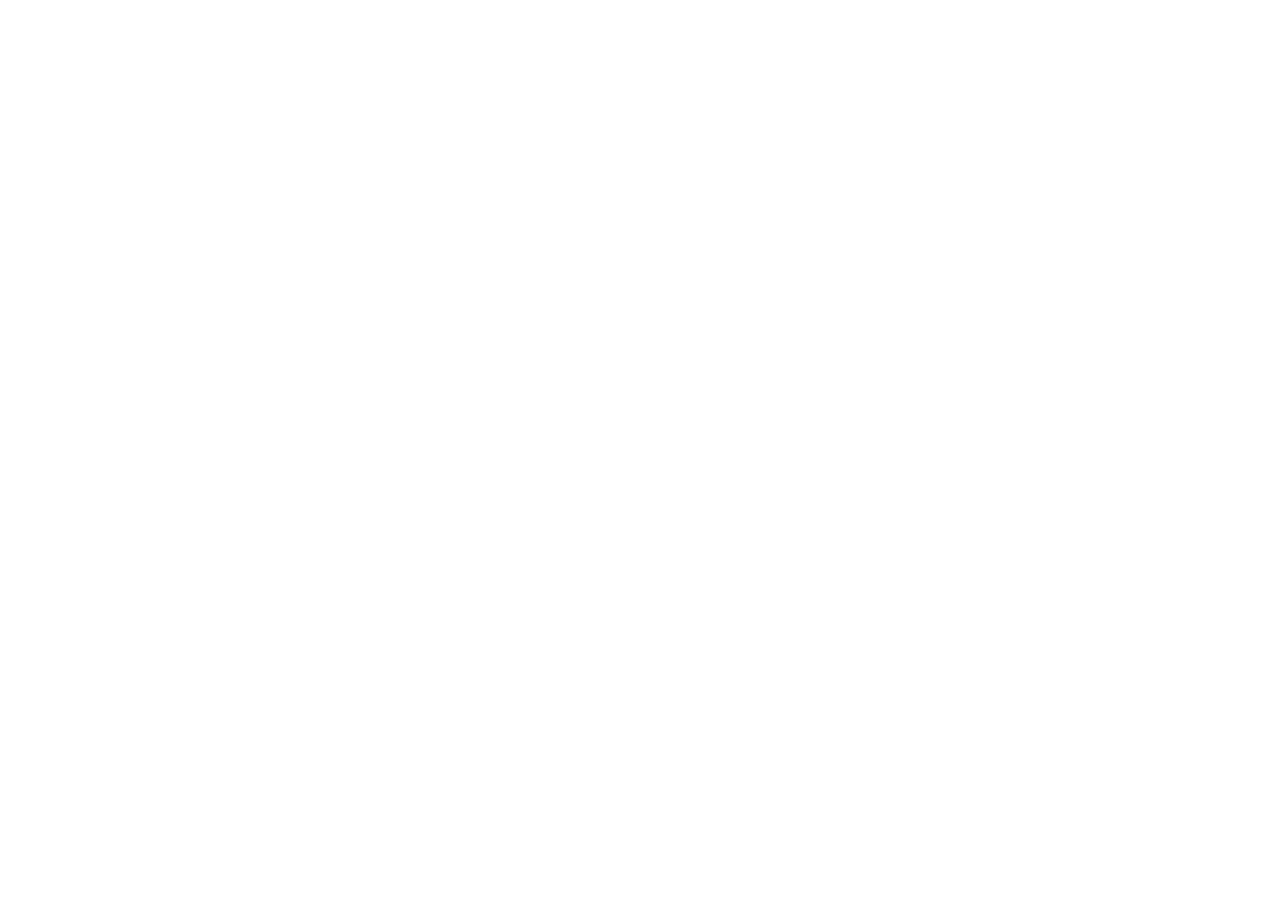
==== high_scores.html @ 2b733359 "Initial commit" ====
<!DOCTYPE html>
<html lang="en">
  <head>
    <meta charset="UTF-8" />
    <meta name="viewport" content="width=device-width, initial-scale=1.0" />
    <title>Sudoku - High Scores</title>
    <link rel="stylesheet" href="styles/sudoku.css" />
    <!-- Part 1: write the markup below. Part 2: style it in
         styles/sudoku.css. No JavaScript this week. -->
  </head>
  <body>
    <!-- TODO (Part 1): the SAME site header as index.html (copy it across -
         feeling this duplication is the point; a framework fixes it later). -->

    <!-- TODO (Part 1): the page's <main> content.
         - one <h1>
         - a <table class="scores"> with <thead>/<tbody>, <th scope="col">
           header cells (Date, Duration) and the five rows from README
           requirement 4. -->
  </body>
</html>
---- styles/sudoku.css ----
/* =====================================================================
   sudoku.css  -  your styles go here (Lab 02, Part 2)

   Native CSS only: the box model, Flexbox, and custom properties. No
   framework and no media queries. Fill in the rules under each heading
   and match the screenshots in documentation_images/.
   ===================================================================== */

:root {
  --color-hover: #f5dd90;       /* cell under the cursor */
  --color-user-input: #f2f2f2;  /* a digit the player entered (Lab 06) */
  --color-error: #f76c5e;       /* a conflicting digit (Lab 06) */
  --header-bg: #2b2b2b;
  --board-line: #cfcfcf;        /* thin lines between cells */
  --block-line: #333;           /* thick lines between 3x3 blocks */
  --digit: #4a4a4a;
}

* {
  box-sizing: border-box;
}

body {
  margin: 0;
  font-family: "Segoe UI", Tahoma, Arial, sans-serif;
  color: #222;
}

/* ---- site header / nav  (requirement 7) ---------------------------- */
/* TODO: a Flexbox row on .site-header; push the nav right with
   margin-left:auto; add flex-wrap so the nav drops below the brand on a
   narrow screen (that's the whole responsive story - no media query). */


/* ---- the board  (requirement 5) ------------------------------------ */
/* TODO: border-collapse the #board; size each cell and centre the digit;
   thin cell borders + a THICK border around each 3x3 block
   (td:nth-child(3n) and tr:nth-child(3n) td); a :hover colour.
   Also add .user-input and .error rules now - Lab 06 switches them on. */


/* ---- the numbers palette  (requirement 6) -------------------------- */
/* TODO: size + border the .palette cells; a :hover colour; and a
   .active style for the selected digit (used in Lab 06). */


/* ---- high-scores table  (requirement 8) ---------------------------- */
/* TODO: comfortable padding; left-aligned headings; an underline under
   the header row of .scores. */
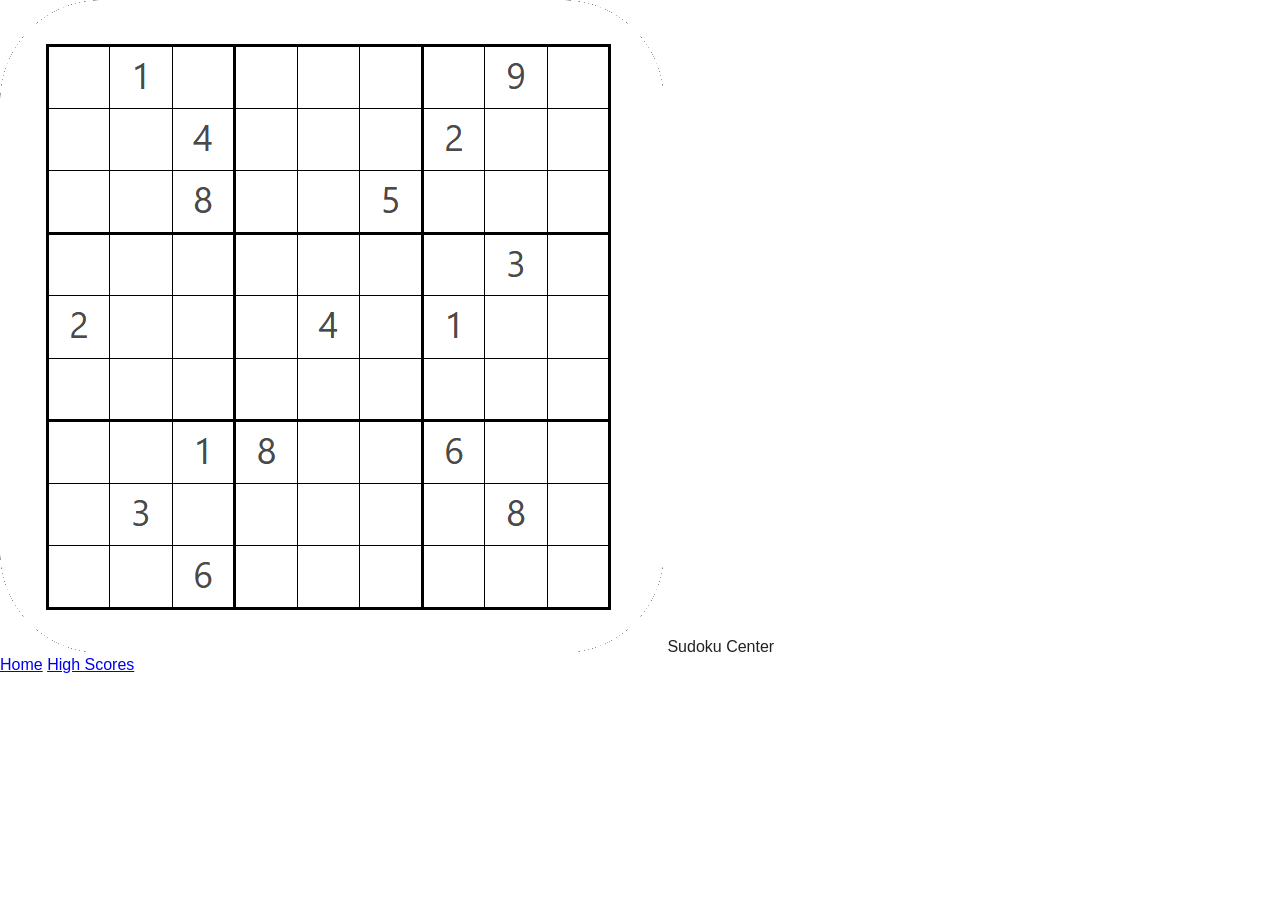
==== commit dce97fbe: "feat: Added header with logo, brand name and links to home page and high score page" ====
--- a/high_scores.html
+++ b/high_scores.html
@@ -11,6 +11,17 @@
   <body>
     <!-- TODO (Part 1): the SAME site header as index.html (copy it across -
          feeling this duplication is the point; a framework fixes it later). -->
+         
+         <header class="site-header">
+            <a class="brand">
+                <img src="images/logo.gif" alt="">
+                Sudoku Center
+            </a>
+            <nav>
+                <a href="index.html">Home</a>
+                <a href="high_scores.html">High Scores</a>
+            </nav>
+         </header>
 
     <!-- TODO (Part 1): the page's <main> content.
          - one <h1>
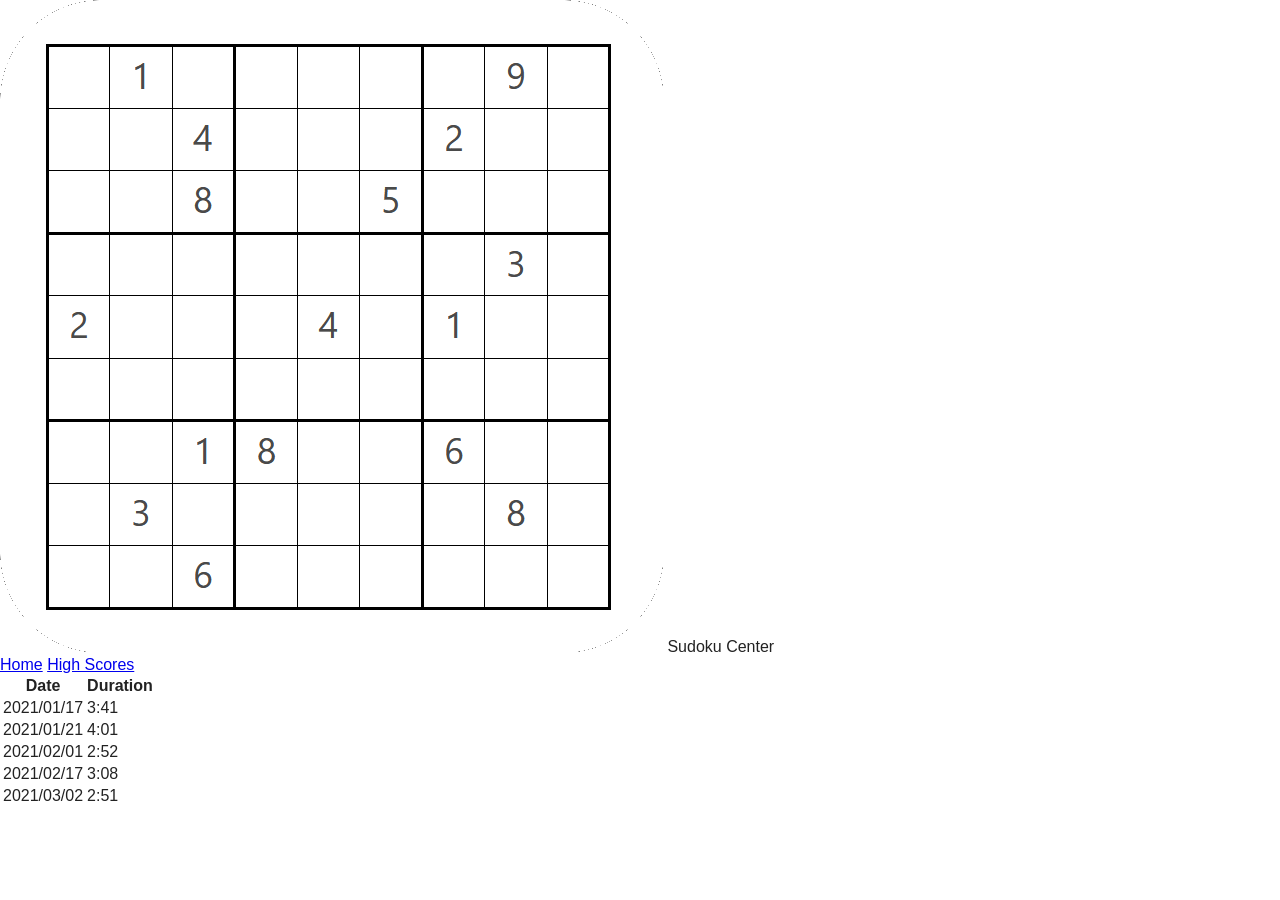
==== commit f772a483: "feat: added high scores table with static high scores to high_scores.html" ====
--- a/high_scores.html
+++ b/high_scores.html
@@ -28,5 +28,33 @@
          - a <table class="scores"> with <thead>/<tbody>, <th scope="col">
            header cells (Date, Duration) and the five rows from README
            requirement 4. -->
+           <table>
+              <thead>
+                <th scope="col">Date</th>
+                <th scope="col">Duration</th>
+              </thead>
+              <tbody>
+                <tr>
+                  <td>2021/01/17</td>
+                  <td>3:41</td>
+                </tr>
+                <tr>
+                  <td>2021/01/21</td>
+                  <td>4:01</td>
+                </tr>
+                <tr>
+                  <td>2021/02/01</td>
+                  <td>2:52</td>
+                </tr>
+                <tr>
+                  <td>2021/02/17</td>
+                  <td>3:08</td>
+                </tr>
+                <tr>
+                  <td>2021/03/02</td>
+                  <td>2:51</td>
+                </tr>
+              </tbody>
+           </table>
   </body>
 </html>
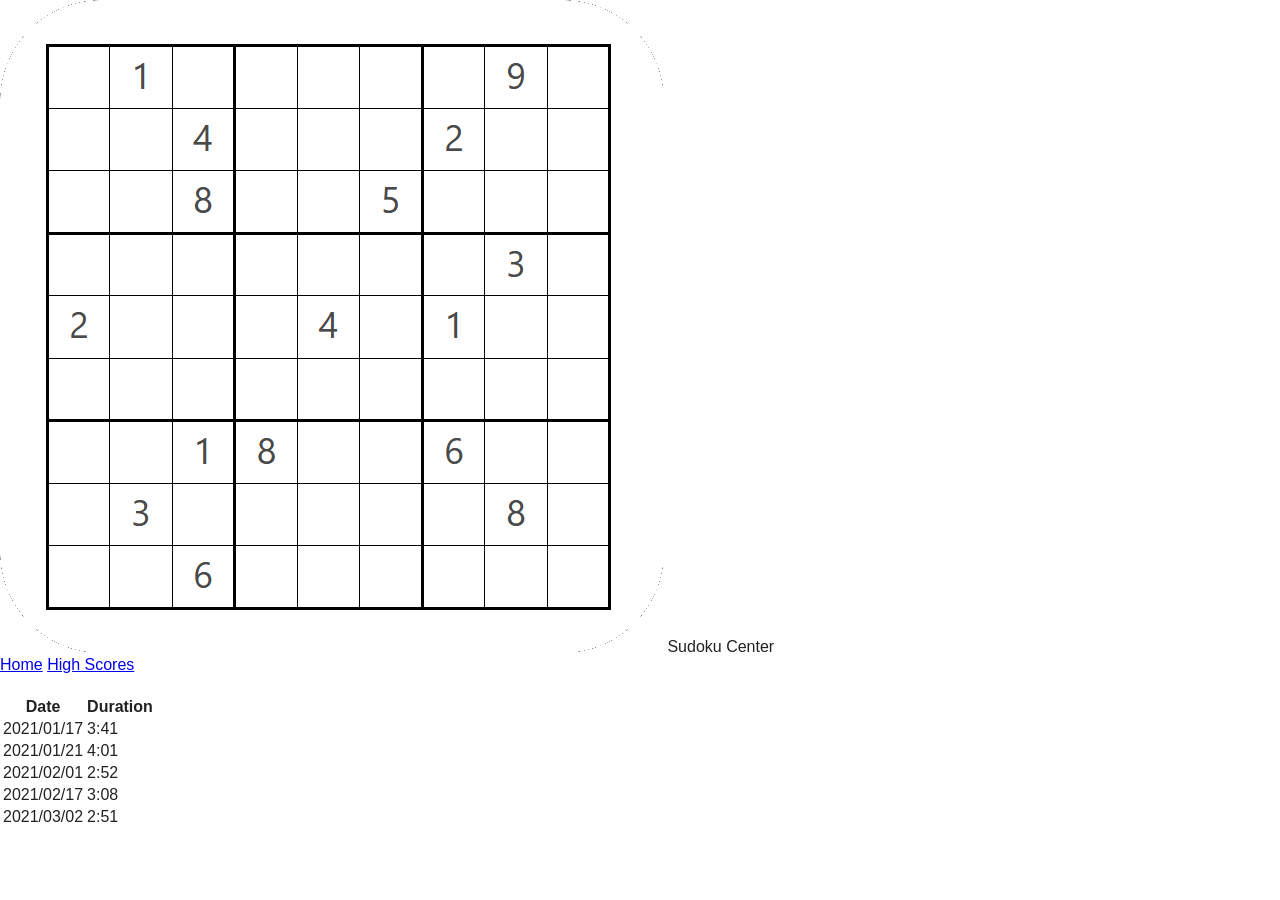
==== commit f807664d: "fix: Surrounded content in high_scores.html and index.html with main tag, added h1 to start of main " ====
--- a/high_scores.html
+++ b/high_scores.html
@@ -14,7 +14,7 @@
          
          <header class="site-header">
             <a class="brand">
-                <img src="images/logo.gif" alt="">
+                <img src="images/logo.gif" alt="sudoku board as logo">
                 Sudoku Center
             </a>
             <nav>
@@ -28,33 +28,36 @@
          - a <table class="scores"> with <thead>/<tbody>, <th scope="col">
            header cells (Date, Duration) and the five rows from README
            requirement 4. -->
-           <table>
-              <thead>
-                <th scope="col">Date</th>
-                <th scope="col">Duration</th>
-              </thead>
-              <tbody>
-                <tr>
-                  <td>2021/01/17</td>
-                  <td>3:41</td>
-                </tr>
-                <tr>
-                  <td>2021/01/21</td>
-                  <td>4:01</td>
-                </tr>
-                <tr>
-                  <td>2021/02/01</td>
-                  <td>2:52</td>
-                </tr>
-                <tr>
-                  <td>2021/02/17</td>
-                  <td>3:08</td>
-                </tr>
-                <tr>
-                  <td>2021/03/02</td>
-                  <td>2:51</td>
-                </tr>
-              </tbody>
-           </table>
+          <main>
+            <h1></h1>
+            <table>
+                <thead>
+                  <th scope="col">Date</th>
+                  <th scope="col">Duration</th>
+                </thead>
+                <tbody>
+                  <tr>
+                    <td>2021/01/17</td>
+                    <td>3:41</td>
+                  </tr>
+                  <tr>
+                    <td>2021/01/21</td>
+                    <td>4:01</td>
+                  </tr>
+                  <tr>
+                    <td>2021/02/01</td>
+                    <td>2:52</td>
+                  </tr>
+                  <tr>
+                    <td>2021/02/17</td>
+                    <td>3:08</td>
+                  </tr>
+                  <tr>
+                    <td>2021/03/02</td>
+                    <td>2:51</td>
+                  </tr>
+                </tbody>
+            </table>
+          </main>
   </body>
 </html>
--- a/styles/sudoku.css
+++ b/styles/sudoku.css
@@ -38,6 +38,44 @@
    (td:nth-child(3n) and tr:nth-child(3n) td); a :hover colour.
    Also add .user-input and .error rules now - Lab 06 switches them on. */
 
+   #board {
+      border-collapse: collapse;
+      border: var(--block-line) solid .2em
+   }
+
+   #board td {
+      padding: 1rem;
+      border-right: var(--board-line) solid .1em;
+      text-align: center;
+
+      font-size: 1rem;
+      color: var(--digit);
+   }
+
+   #board td:nth-child(3n){
+      border-right: var(--block-line) solid .2em;
+   }
+
+   #board tr {
+      border-bottom: var(--board-line) solid .1em;
+   }
+
+   #board tr:nth-child(3n){
+      border-bottom: var(--block-line) solid .2em;
+   }
+
+   #board td:hover{
+      background-color: var(--color-hover);
+   }
+
+   #board td.user-input{
+      color: var(--color-user-input);
+   }
+
+   #board td.error{
+      color: var(--color-error);
+   }
+
 
 /* ---- the numbers palette  (requirement 6) -------------------------- */
 /* TODO: size + border the .palette cells; a :hover colour; and a
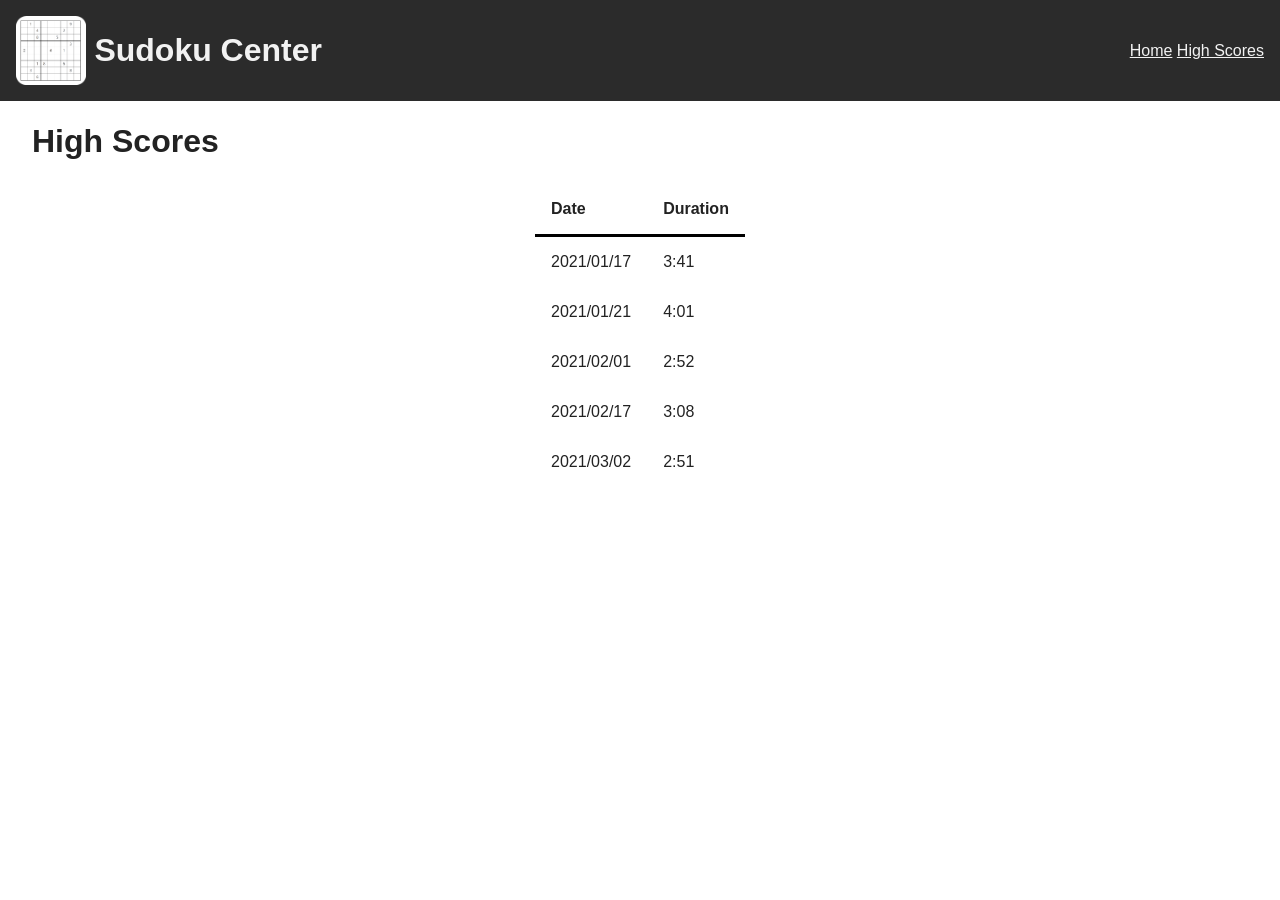
==== commit b91c048d: "feat: Added text to h1 and styled it" ====
--- a/high_scores.html
+++ b/high_scores.html
@@ -29,8 +29,8 @@
            header cells (Date, Duration) and the five rows from README
            requirement 4. -->
           <main>
-            <h1></h1>
-            <table>
+            <h1>High Scores</h1>
+            <table id="high-score-table">
                 <thead>
                   <th scope="col">Date</th>
                   <th scope="col">Duration</th>
--- a/styles/sudoku.css
+++ b/styles/sudoku.css
@@ -30,6 +30,40 @@
 /* TODO: a Flexbox row on .site-header; push the nav right with
    margin-left:auto; add flex-wrap so the nav drops below the brand on a
    narrow screen (that's the whole responsive story - no media query). */
+   .site-header{
+      display: flex;
+      flex-wrap: wrap;
+      background-color: var(--header-bg);
+
+      padding: 1rem;
+
+      justify-content: center;
+      align-items: center;
+   }
+
+   .brand{
+      display: flex;
+      justify-content: center;
+      align-items: center;
+      
+
+      color: #f2f2f2; 
+      font-weight: bold;
+      font-size: 2em;
+   }
+
+   .brand img{
+      width: 2.2em;
+      margin-right: .5rem;
+   }
+
+   .site-header nav{
+      margin-left: auto;
+   }
+
+   .site-header nav a{
+      color: #f2f2f2;
+   }
 
 
 /* ---- the board  (requirement 5) ------------------------------------ */
@@ -38,18 +72,31 @@
    (td:nth-child(3n) and tr:nth-child(3n) td); a :hover colour.
    Also add .user-input and .error rules now - Lab 06 switches them on. */
 
+   main{
+      display: flex;
+      flex-wrap: wrap;
+      flex-direction: column;
+      align-items: center;
+      justify-content: center;
+      gap: .2em
+   }
+
+   h1{
+      width: 95vw;
+   }
+
    #board {
       border-collapse: collapse;
-      border: var(--block-line) solid .2em
+      border: var(--block-line) solid .2em;
    }
 
    #board td {
-      padding: 1rem;
+      width: 3rem;
+      height: 3rem;
       border-right: var(--board-line) solid .1em;
       text-align: center;
 
       font-size: 1rem;
-      color: var(--digit);
    }
 
    #board td:nth-child(3n){
@@ -81,7 +128,55 @@
 /* TODO: size + border the .palette cells; a :hover colour; and a
    .active style for the selected digit (used in Lab 06). */
 
+   .palette {
+      border-collapse: collapse;
+      
+   }
+
+   .palette td{
+      width: 2.5rem;
+      height: 2.5rem;
+      border: var(--block-line) solid .1rem;
+      
+      text-align: center;
+      font-size: 1rem;
+   }
+
+   .palette td:hover{
+      background-color: var(--color-hover);
+   }
+
+   .palette td.active{
+      background-color: var(--color-user-input);
+   }
+
+   .palette td img{
+      width: 1rem;
+      height: auto;
+   }
 
 /* ---- high-scores table  (requirement 8) ---------------------------- */
 /* TODO: comfortable padding; left-aligned headings; an underline under
    the header row of .scores. */
+
+   #high-score-table{
+      border-collapse: collapse;
+   }
+
+   #high-score-table th{
+      font-size: 1rem;
+      text-align: left;
+      padding: 1rem;
+
+   }
+   
+   #high-score-table td{
+      font-size: 1rem;
+      text-align: left;
+      padding: 1rem;
+   }
+
+   #high-score-table thead{
+      border-bottom: black solid .2rem; 
+   }
+   
